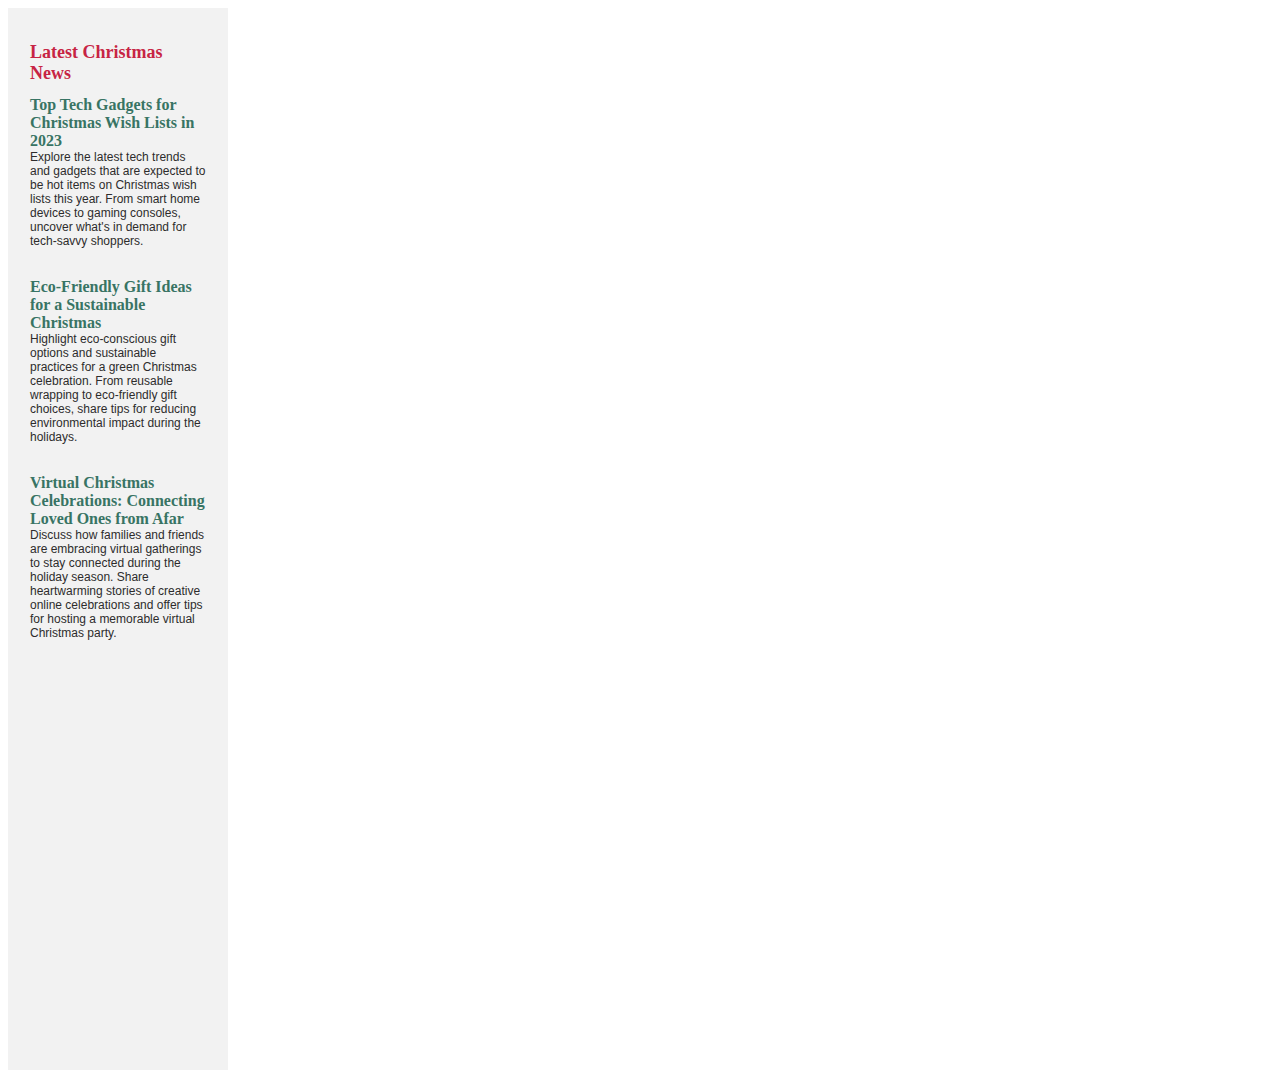
==== Column website.html @ 55af6843 "first commit" ====
<!DOCTYPE html>
<html>
<head>
    <title>Latest Christmas News</title>
    <link rel ="stylesheet" type="text/css" href="stylesheet.css">
    

</head>
<body>
<div class="box">
    
    <div class="p1">
        <h1>Latest Christmas News</h1>
    </div>

    <div class="p2">
        <h2>Top Tech Gadgets for Christmas Wish Lists in 2023</h2>
        <p>Explore the latest tech trends and gadgets that are expected to be hot items on Christmas wish lists this year. From smart home devices to gaming consoles, uncover what's in demand for tech-savvy shoppers.</p>
    </div>

    <div class="p3">
        <h2>Eco-Friendly Gift Ideas for a Sustainable Christmas</h2>
        <p>Highlight eco-conscious gift options and sustainable practices for a green Christmas celebration. From reusable wrapping to eco-friendly gift choices, share tips for reducing environmental impact during the holidays.</p>
    </div>

    <div class="p4">
        <h2>Virtual Christmas Celebrations: Connecting Loved Ones from Afar</h2>
        <p>Discuss how families and friends are embracing virtual gatherings to stay connected during the holiday season. Share heartwarming stories of creative online celebrations and offer tips for hosting a memorable virtual Christmas party.</p>
    </div>
</div>
</body>
</html>
---- stylesheet.css ----
.box {
    width: 176px; /* Set the width of the box */
    height: 1018px; /* Set the height of the box */
    background-color: #F2F2F2; /* Set the background color */
    border: 2px solid #F2F2F2; /* Add a border */
    padding: 20px; /* Add padding inside the box */
    text-align: left; /* Center the text horizontally */

}

/* Style the text inside the box */
.box .h1 {
        padding:0px; /* Add 10px of padding to the first paragraph */
        margin: 0;
        
    }
    
.box .h2 {
        margin: 0; /* Remove any default margins */
        padding: 0; /* Remove any default padding */
    }

.box .p2 h2 {
        margin: 0; /* Remove margins on the h2 element */
    }
    
.box .p2 p {
        margin: 0; /* Remove margins on the p element */
        padding: 0; /* Remove padding on the p element */
        margin-bottom: 30px;
       
    }
   
    
.box   .p3 h2 {
        margin: 0; /* Remove margins on the h2 element */
    }
    
.box  .p3 p {
        margin: 0; /* Remove margins on the p element */
        padding: 0; /* Remove padding on the p element */
        margin-bottom: 30px;
        
    }
    

    
.box    .p4 h2 {
        margin: 0; /* Remove margins on the h2 element */
    }
    
.box    .p4 p {
        margin: 0; /* Remove margins on the p element */
        padding: 0; /* Remove padding on the p element */
        margin-bottom: 30px;
    }
    
h1 {
    
    color: #C72444;
    font-family:'Volkhov', serif;
    font-style: bold;
    font-size: 18px;
}

h2{
    color: #387464;
    font-family:'Volkhov', serif;
    font-style: bold;
    font-size: 16px;
    
}

p{
    color: #2D2C2C;
    font-family:'Gabarito', sans-serif;
    font-style:normal;
    font-size: 12px;
    
}
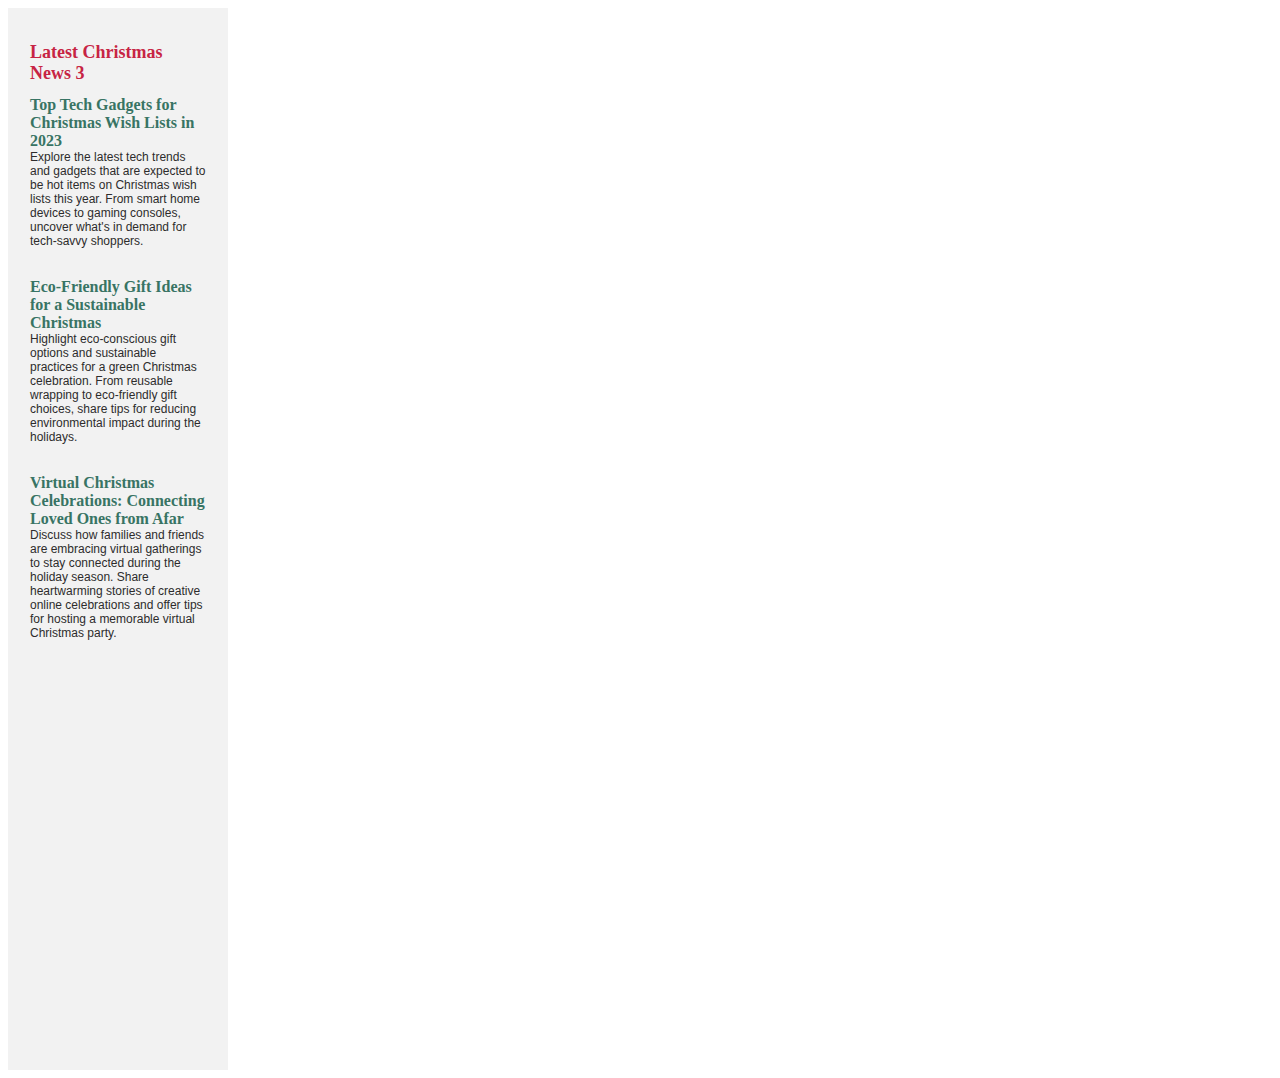
==== commit a7c6226f: "cambiato p1 ..." ====
--- a/Column website.html
+++ b/Column website.html
@@ -11,7 +11,7 @@
 <div class="box">
     
     <div class="p1">
-        <h1>Latest Christmas News</h1>
+        <h1>Latest Christmas News 3</h1>
     </div>
 
     <div class="p2">
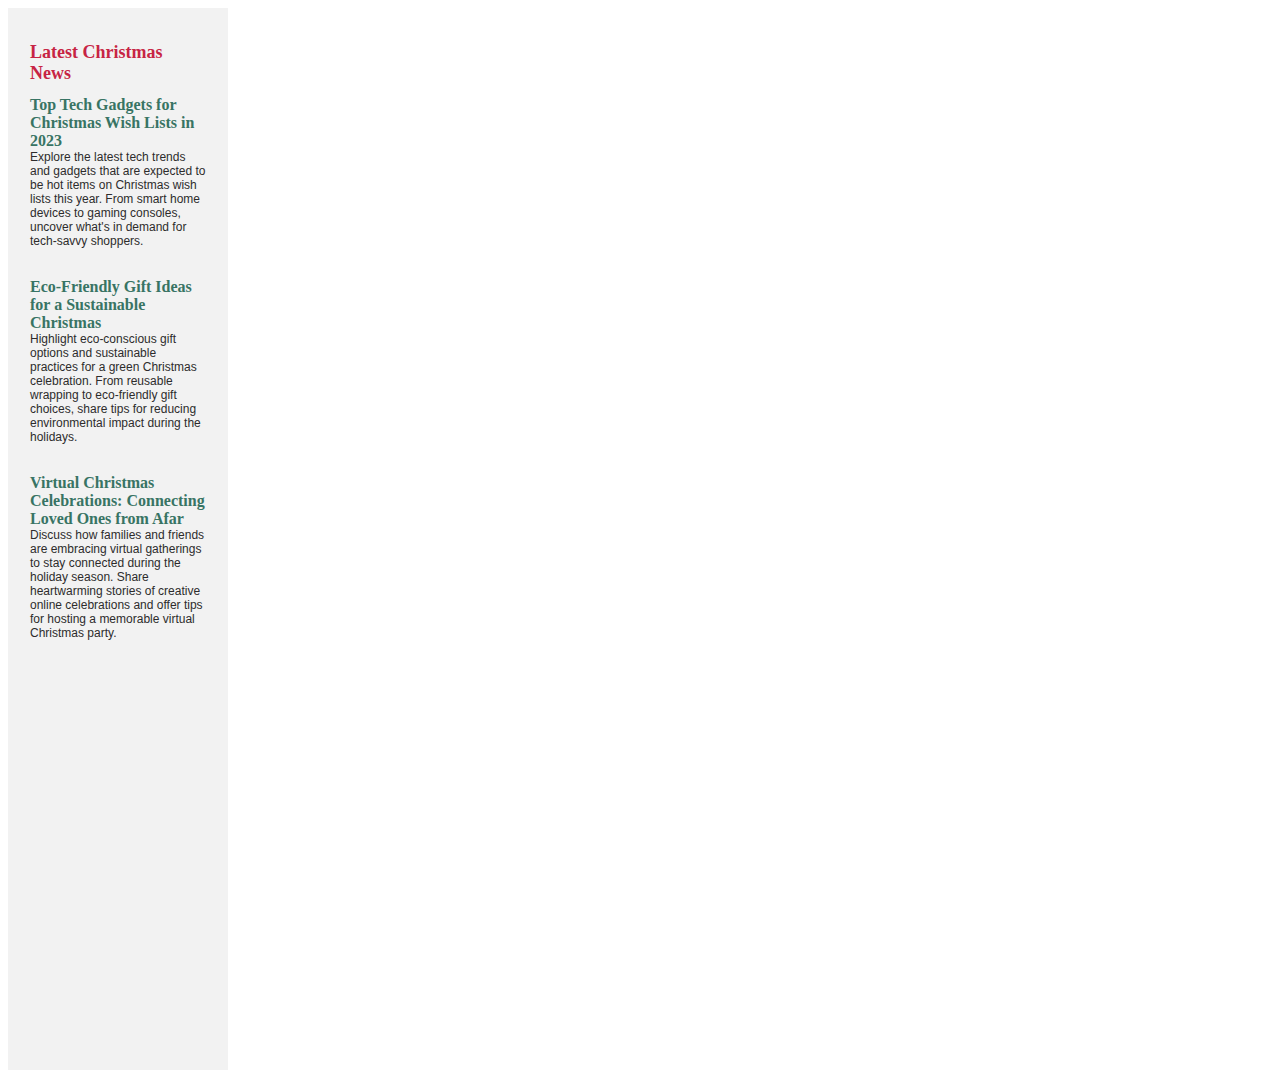
==== commit b3fa2d66: "Revert "cambiato p1 ..."" ====
--- a/Column website.html
+++ b/Column website.html
@@ -11,7 +11,7 @@
 <div class="box">
     
     <div class="p1">
-        <h1>Latest Christmas News 3</h1>
+        <h1>Latest Christmas News</h1>
     </div>
 
     <div class="p2">
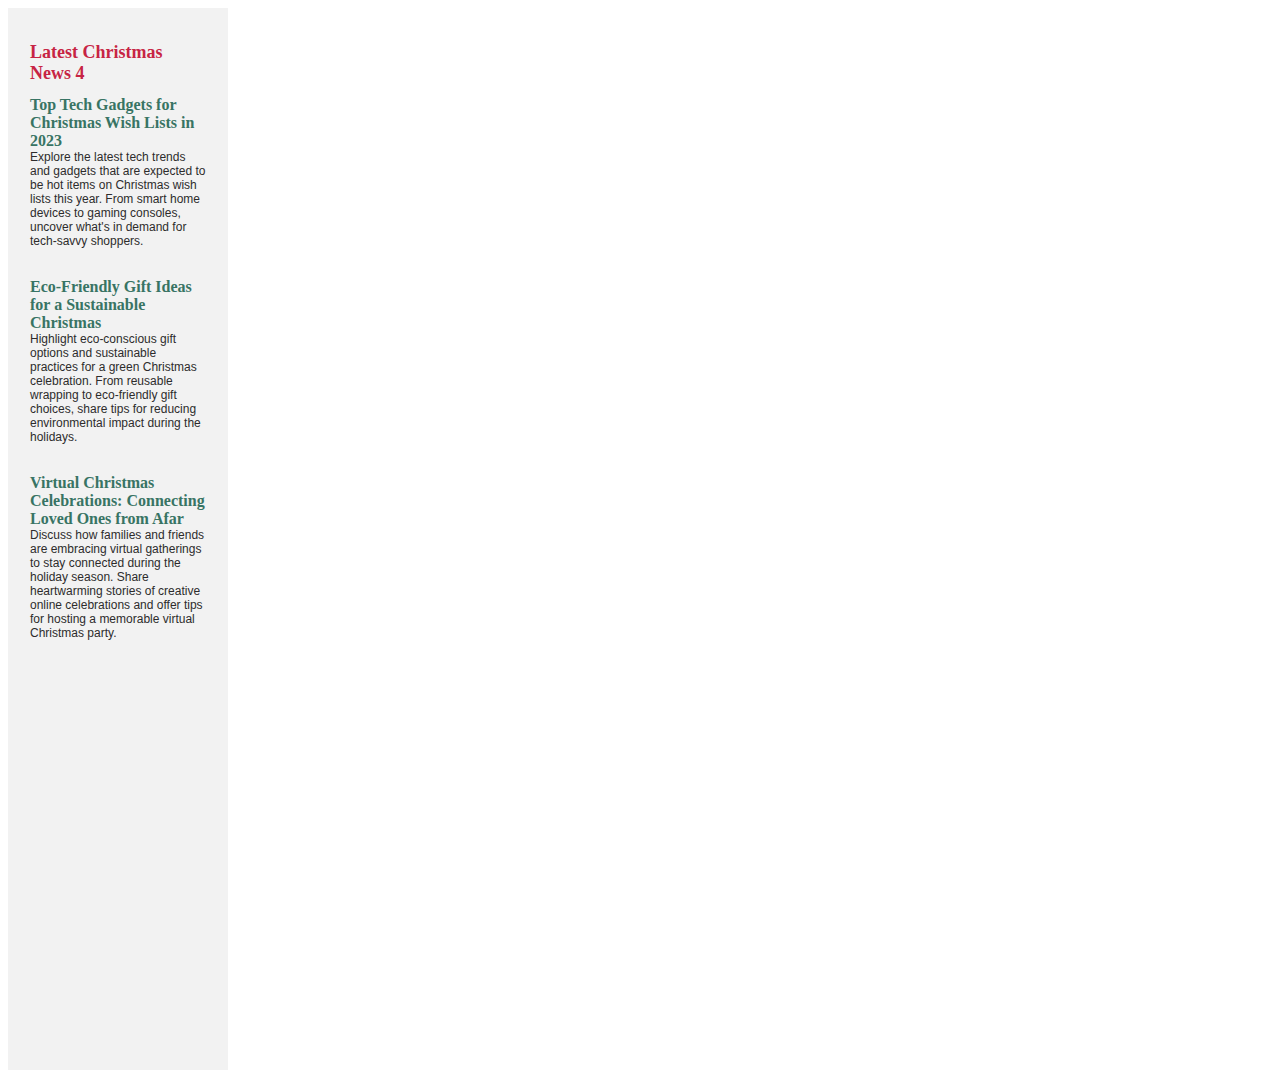
==== commit df3d65bf: "modified" ====
--- a/Column website.html
+++ b/Column website.html
@@ -11,7 +11,7 @@
 <div class="box">
     
     <div class="p1">
-        <h1>Latest Christmas News</h1>
+        <h1>Latest Christmas News 4</h1>
     </div>
 
     <div class="p2">
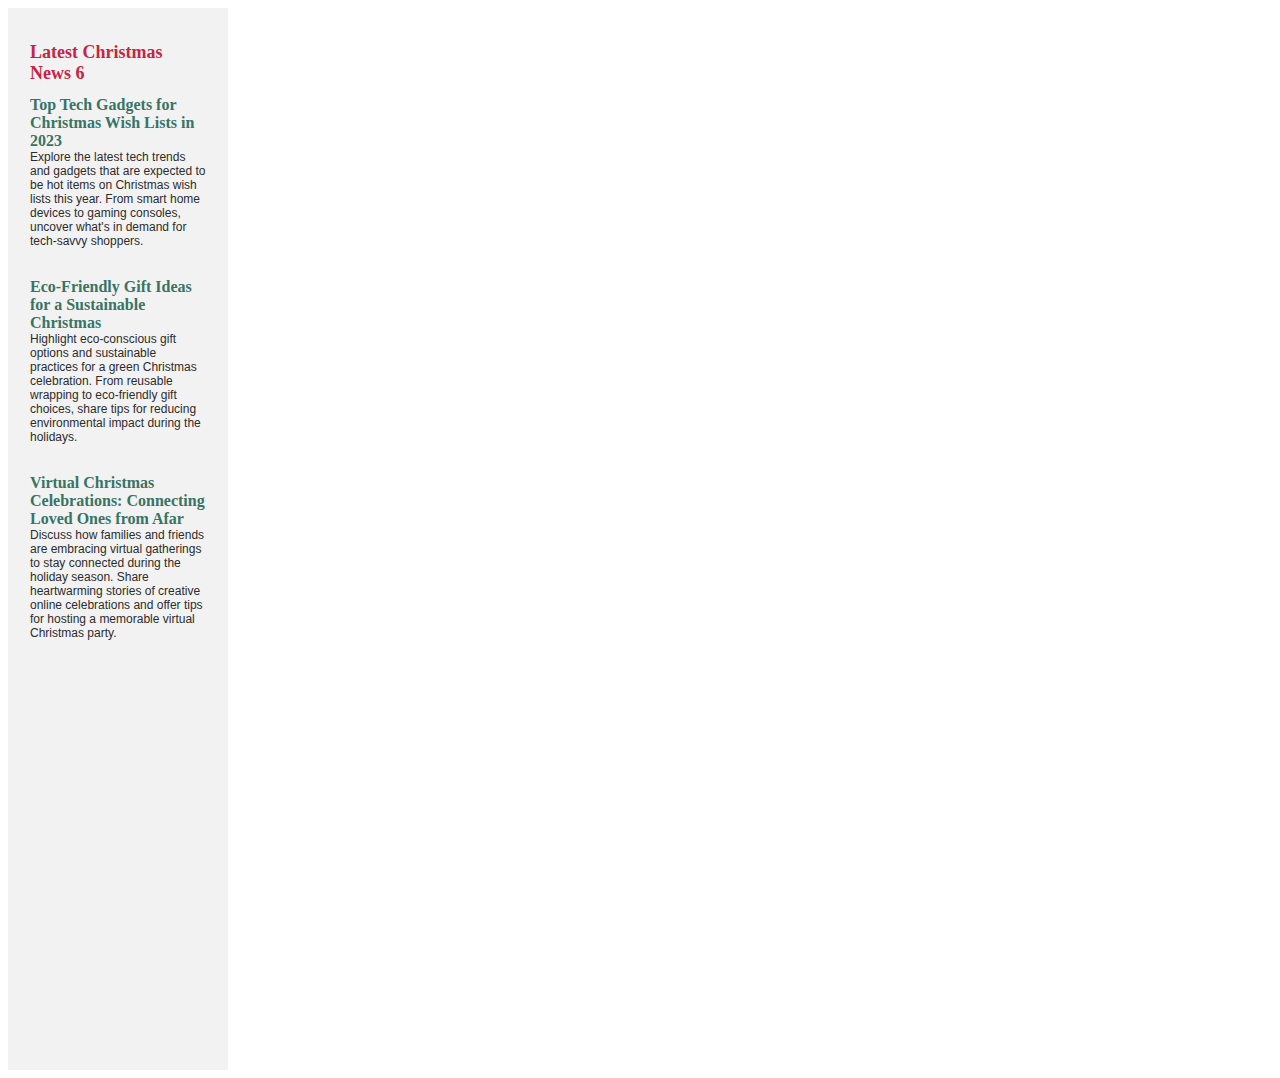
==== commit 721d10ec: "Update Column website.html" ====
--- a/Column website.html
+++ b/Column website.html
@@ -11,7 +11,7 @@
 <div class="box">
     
     <div class="p1">
-        <h1>Latest Christmas News 4</h1>
+        <h1>Latest Christmas News 6</h1>
     </div>
 
     <div class="p2">
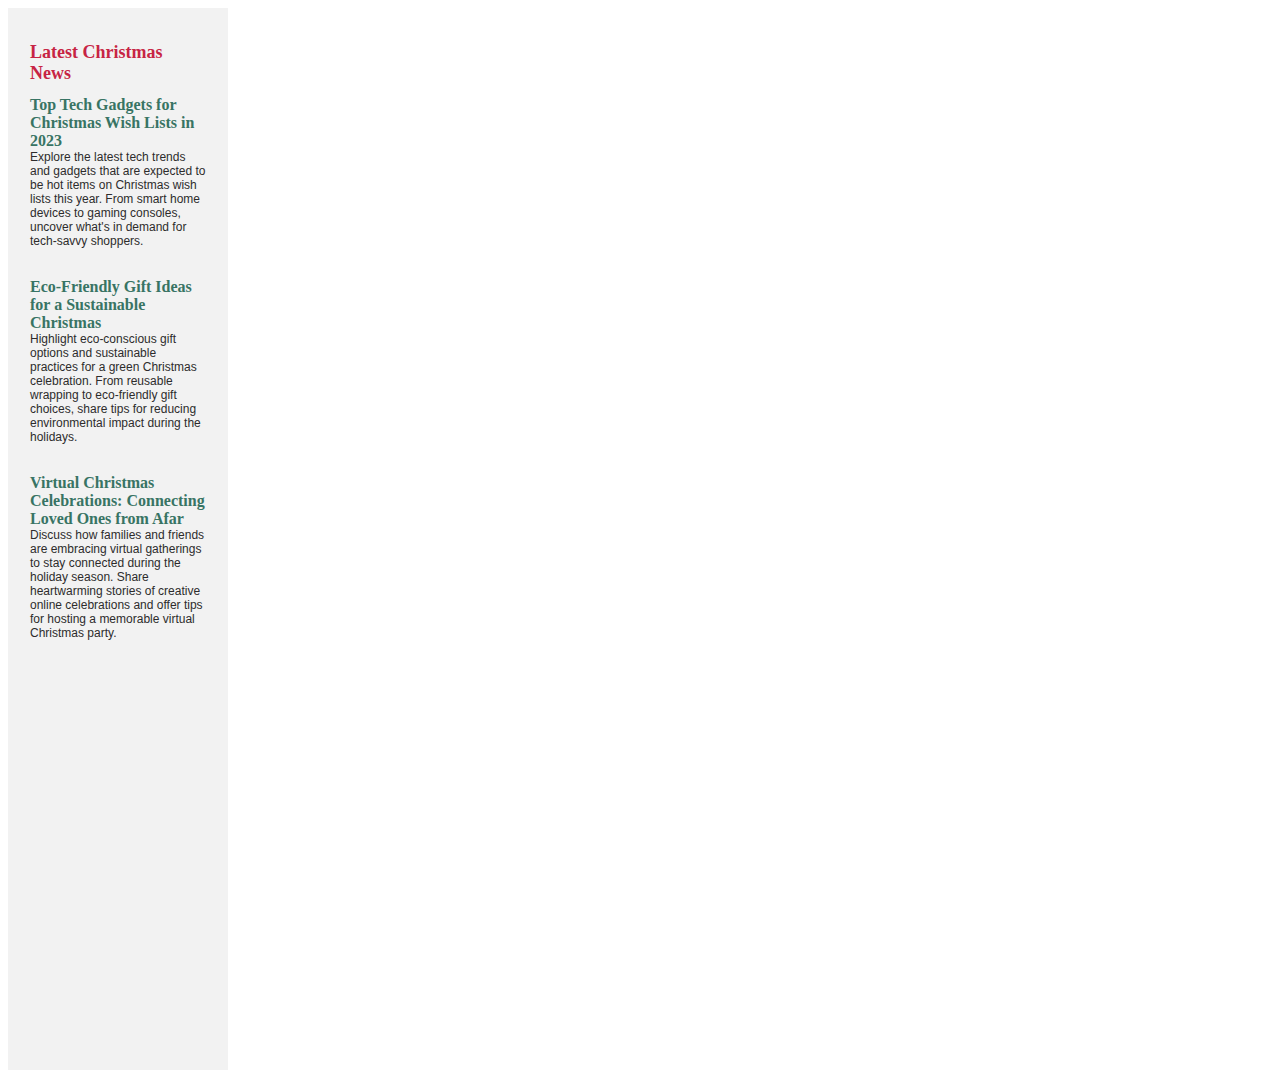
==== commit ebec880b: "Update Column website.html" ====
--- a/Column website.html
+++ b/Column website.html
@@ -11,7 +11,7 @@
 <div class="box">
     
     <div class="p1">
-        <h1>Latest Christmas News 6</h1>
+        <h1>Latest Christmas News</h1>
     </div>
 
     <div class="p2">
